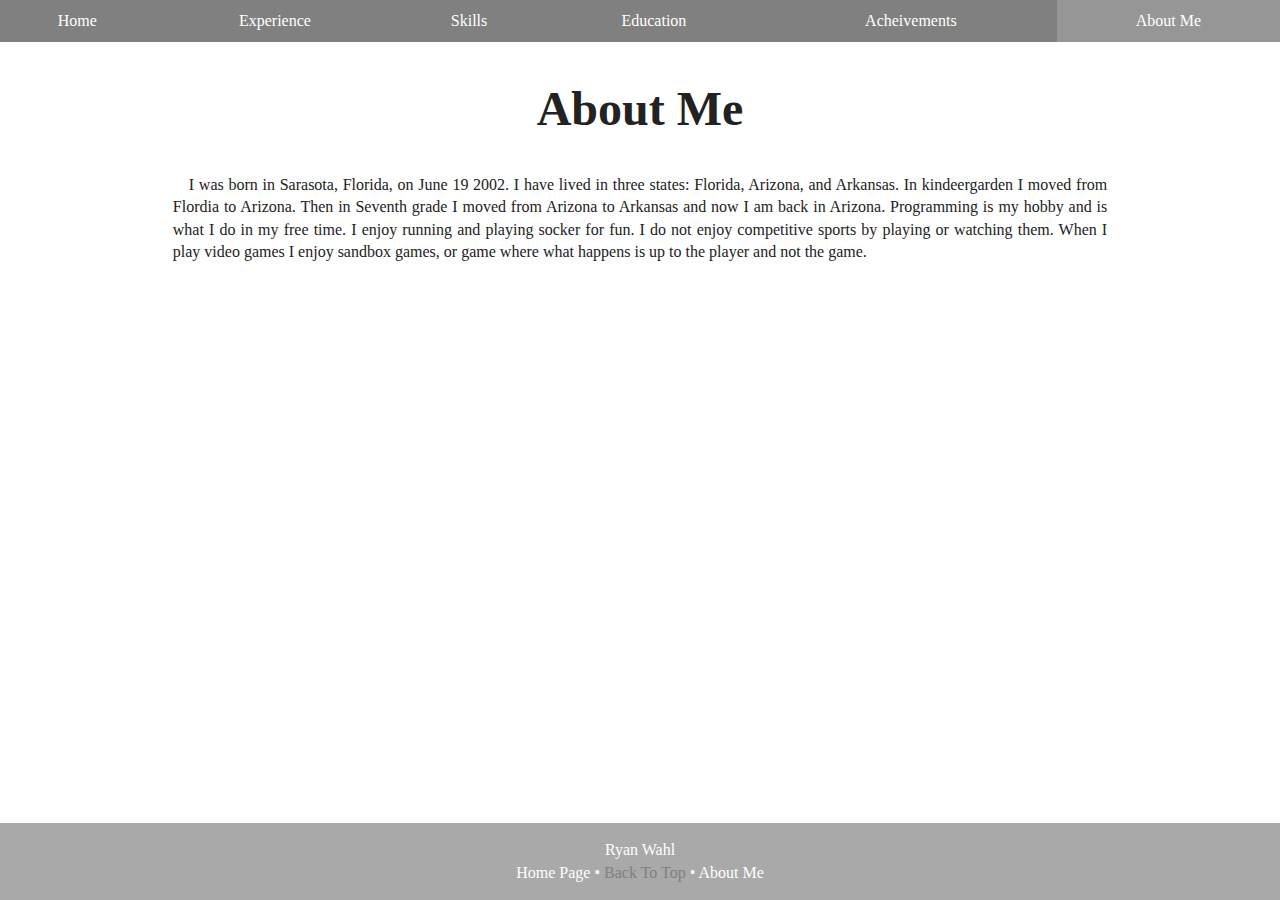
==== aboutme.html @ 01eeb567 "Added Content" ====
<!DOCTYPE html>
<html class="no-js" lang="">

<head>
  <!-- 
    This page is the about me page or the page for more information.
    Author: Ryan Wahl
    Date: 11.13.18
    File Name: aboutme.html
   -->
  <meta charset="utf-8">
  <meta http-equiv="x-ua-compatible" content="ie=edge">
  <title>Ryan Wahl Portfolio</title>
  <meta name="description" content="">
  <meta name="viewport" content="width=device-width, initial-scale=1, shrink-to-fit=no">

  <link rel="manifest" href="site.webmanifest">
  <link rel="apple-touch-icon" href="icon.png">
  <!-- Place favicon.ico in the root directory -->

  <link rel="stylesheet" href="css/normalize.css" />
  <link rel="stylesheet" href="css/main.css" />
  <link rel="stylesheet" href="css/styles.css" />
  <link rel="stylesheet" href="css/subpages.css">
</head>

<body>

  <!-- Top navigation bar styles -->
  <header>
    <nav>
      <ul>
        <li><a href="index.html">Home</a></li>
        <li><a href="experience.html">Experience</a></li>
        <li><a href="skills.html">Skills</a></li>
        <li><a href="education.html">Education</a></li>
        <li><a href="acheivements.html">Acheivements</a></li>
        <li><a href="aboutme.html" class="active">About Me</a></li>
      </ul>
    </nav>
  </header>

  <section>
    <h1>About Me</h1>

    <p>I was born in Sarasota, Florida, on June 19 2002. I have lived in three states: Florida, Arizona, and Arkansas.
      In kindeergarden I moved from Flordia to Arizona. Then in Seventh grade I moved from Arizona to Arkansas and now
      I am back in Arizona.
      Programming is my hobby and is what I do in my free time. I enjoy running and playing socker for fun. I do not
      enjoy competitive sports by playing or watching them. When I play video games I enjoy sandbox games, or game
      where what happens is up to the player and not the game.</p>
  </section>

  <!-- The footer -->
  <footer id="footer1">
    <p>Ryan Wahl</p>
    <p><a href="index.html">Home Page</a> &bull; <a href="#top">Back To Top</a> &bull; <a href="aboutme.html">About Me</a></p>
  </footer>
  <!-- 
    
    Start of Java Script Section

   -->
  <!-- This script is used for the footer. -->
  <script src="js/footer.js"></script>

  <script src="js/vendor/modernizr-3.6.0.min.js"></script>
  <script src="https://code.jquery.com/jquery-3.3.1.min.js" integrity="sha256-FgpCb/KJQlLNfOu91ta32o/NMZxltwRo8QtmkMRdAu8="
    crossorigin="anonymous"></script>
  <script>
    window.jQuery || document.write('<script src="js/vendor/jquery-3.3.1.min.js"><\/script>')
  </script>
  <script src="js/plugins.js"></script>
  <script src="js/main.js"></script>

  <!-- Google Analytics: change UA-XXXXX-Y to be your site's ID. -->
  <script>
    window.ga = function () {
      ga.q.push(arguments)
    };
    ga.q = [];
    ga.l = +new Date;
    ga('create', 'UA-XXXXX-Y', 'auto');
    ga('send', 'pageview')
  </script>
  <script src="https://www.google-analytics.com/analytics.js" async defer></script>
  <!-- 

    End of Java Script Section

   -->
</body>

</html>
---- css/main.css ----
/*! HTML5 Boilerplate v6.1.0 | MIT License | https://html5boilerplate.com/ */

/*
 * What follows is the result of much research on cross-browser styling.
 * Credit left inline and big thanks to Nicolas Gallagher, Jonathan Neal,
 * Kroc Camen, and the H5BP dev community and team.
 */

/* ==========================================================================
   Base styles: opinionated defaults
   ========================================================================== */

html {
    color: #222;
    font-size: 1em;
    line-height: 1.4;
}

/*
 * Remove text-shadow in selection highlight:
 * https://twitter.com/miketaylr/status/12228805301
 *
 * Vendor-prefixed and regular ::selection selectors cannot be combined:
 * https://stackoverflow.com/a/16982510/7133471
 *
 * Customize the background color to match your design.
 */

::-moz-selection {
    background: #b3d4fc;
    text-shadow: none;
}

::selection {
    background: #b3d4fc;
    text-shadow: none;
}

/*
 * A better looking default horizontal rule
 */

hr {
    display: block;
    height: 1px;
    border: 0;
    border-top: 1px solid #ccc;
    margin: 1em 0;
    padding: 0;
}

/*
 * Remove the gap between audio, canvas, iframes,
 * images, videos and the bottom of their containers:
 * https://github.com/h5bp/html5-boilerplate/issues/440
 */

audio,
canvas,
iframe,
img,
svg,
video {
    vertical-align: middle;
}

/*
 * Remove default fieldset styles.
 */

fieldset {
    border: 0;
    margin: 0;
    padding: 0;
}

/*
 * Allow only vertical resizing of textareas.
 */

textarea {
    resize: vertical;
}

/* ==========================================================================
   Browser Upgrade Prompt
   ========================================================================== */

.browserupgrade {
    margin: 0.2em 0;
    background: #ccc;
    color: #000;
    padding: 0.2em 0;
}

/* ==========================================================================
   Author's custom styles
   ========================================================================== */

















/* ==========================================================================
   Helper classes
   ========================================================================== */

/*
 * Hide visually and from screen readers
 */

.hidden {
    display: none !important;
}

/*
 * Hide only visually, but have it available for screen readers:
 * https://snook.ca/archives/html_and_css/hiding-content-for-accessibility
 *
 * 1. For long content, line feeds are not interpreted as spaces and small width
 *    causes content to wrap 1 word per line:
 *    https://medium.com/@jessebeach/beware-smushed-off-screen-accessible-text-5952a4c2cbfe
 */

.visuallyhidden {
    border: 0;
    clip: rect(0 0 0 0);
    height: 1px;
    margin: -1px;
    overflow: hidden;
    padding: 0;
    position: absolute;
    width: 1px;
    white-space: nowrap; /* 1 */
}

/*
 * Extends the .visuallyhidden class to allow the element
 * to be focusable when navigated to via the keyboard:
 * https://www.drupal.org/node/897638
 */

.visuallyhidden.focusable:active,
.visuallyhidden.focusable:focus {
    clip: auto;
    height: auto;
    margin: 0;
    overflow: visible;
    position: static;
    width: auto;
    white-space: inherit;
}

/*
 * Hide visually and from screen readers, but maintain layout
 */

.invisible {
    visibility: hidden;
}

/*
 * Clearfix: contain floats
 *
 * For modern browsers
 * 1. The space content is one way to avoid an Opera bug when the
 *    `contenteditable` attribute is included anywhere else in the document.
 *    Otherwise it causes space to appear at the top and bottom of elements
 *    that receive the `clearfix` class.
 * 2. The use of `table` rather than `block` is only necessary if using
 *    `:before` to contain the top-margins of child elements.
 */

.clearfix:before,
.clearfix:after {
    content: " "; /* 1 */
    display: table; /* 2 */
}

.clearfix:after {
    clear: both;
}

/* ==========================================================================
   EXAMPLE Media Queries for Responsive Design.
   These examples override the primary ('mobile first') styles.
   Modify as content requires.
   ========================================================================== */

@media only screen and (min-width: 35em) {
    /* Style adjustments for viewports that meet the condition */
}

@media print,
       (-webkit-min-device-pixel-ratio: 1.25),
       (min-resolution: 1.25dppx),
       (min-resolution: 120dpi) {
    /* Style adjustments for high resolution devices */
}

/* ==========================================================================
   Print styles.
   Inlined to avoid the additional HTTP request:
   https://www.phpied.com/delay-loading-your-print-css/
   ========================================================================== */

@media print {
    *,
    *:before,
    *:after {
        background: transparent !important;
        color: #000 !important; /* Black prints faster */
        -webkit-box-shadow: none !important;
        box-shadow: none !important;
        text-shadow: none !important;
    }

    a,
    a:visited {
        text-decoration: underline;
    }

    a[href]:after {
        content: " (" attr(href) ")";
    }

    abbr[title]:after {
        content: " (" attr(title) ")";
    }

    /*
     * Don't show links that are fragment identifiers,
     * or use the `javascript:` pseudo protocol
     */

    a[href^="#"]:after,
    a[href^="javascript:"]:after {
        content: "";
    }

    pre {
        white-space: pre-wrap !important;
    }
    pre,
    blockquote {
        border: 1px solid #999;
        page-break-inside: avoid;
    }

    /*
     * Printing Tables:
     * http://css-discuss.incutio.com/wiki/Printing_Tables
     */

    thead {
        display: table-header-group;
    }

    tr,
    img {
        page-break-inside: avoid;
    }

    p,
    h2,
    h3 {
        orphans: 3;
        widows: 3;
    }

    h2,
    h3 {
        page-break-after: avoid;
    }
}
---- css/styles.css ----
@charset "utf-8";
/*
    Generic Style rules that would apply to the entire site.
    Author: Ryan Wahl
    Date: 9.21.18
    Pages Useb By: All
*/

/* Formatting the page layout */

body {
    min-width: 720px;
}

/* Top Naviagtion Bar Styles */

header>nav {
    display: table;
    width: 100%;
}

header>nav a {
    padding: 10px;
    text-decoration: none;
}

nav>ul {
    display: table-row;
}

nav>ul>li {
    display: table-cell;
    text-align: center;
}

nav>ul>li>a {
    display: block;
}

/* 
    Info Section Layout 
    DEPRICATED - to be removed.   
*/

section#info {
    float: right;
    width: 85%;
}

section#info h2 {
    text-align: center;
    text-decoration: underline;
    font-size: 1.9em;
}

section#info h3 {
    text-align: center;
    font-size: 1.6em;
}

section#info p {
    text-indent: 2em;
}

section#info ul {
    text-align: center;
    list-style-type: none;
}

section#info li::before {
    content: '\2219';
    font-size: 2em;
}

/* 
    All of the link colors.
*/

header>nav a:visited,
header>nav a:link {
    background-color: black;
    color: white;
}

header>nav a:visited.active,
header>nav a:link.active {
    background-color: rgb(151, 150, 150);
    color: white;
}

header>nav a:hover,
header>nav a:link {
    background-color: gray;
    color: white;
}

h1 {
    text-align: center;
    font-size: 3em;
}

/* 
    Section with in id of skills 
    DEPRECATED - To be removed.
*/

section#skills {
    float: right;
    width: 75%;
}

section#skills li>ul>li {
    border: 1px solid black;
    list-style-type: none;
    margin-right: 10em;
    padding: 10px;
    font-size: 1.5em;
}

section#skills li>ul>li>section {
    width: 100%;
    background-color: lightblue;
    display: inline-block;
    text-align: center;
}
---- css/subpages.css ----
@charset "utf-8";
/* 
    CSS Styles for all pages except the index.html
    Author: Ryan Wahl
    Date: 11.13.18
    File Name: subpages.css

*/

/* Section Styles */

section {
    width: 73%;
    margin: auto;
}

section p {
    text-align: justify;
    text-indent: 1em;
}

section h2 {
    text-align: center;
}

/* Footer Styles */

footer {
    clear: both;
    background-color: darkgray;
    width: 100%;
}

footer#footer1 {
    position: fixed;
    left: 0;
    bottom: 0;
    width: 100%;
}

footer#footer2 {
    width: 100%;

}

footer p {
    text-align: center;
    color: white;
}

footer p:first-of-type {
    margin-bottom: 0;
}

footer p:last-of-type {
    margin-top: 0;
}

footer a {
    color: white;
    text-decoration: none;
}

footer a:hover {
    color: rgb(230, 227, 227);
}

/* Body Styles */

body {
    min-width: 700px;
}

/* List Styles */

ul.center-exp {
    width: 25%;
    margin: auto;
}

ul.center-achieve {
    width: 23%;
    margin: auto;
}

/* Link styles */

section p a {
    color: gray;
    text-decoration: none;
}

section p a:hover {
    color: darkgray;
}
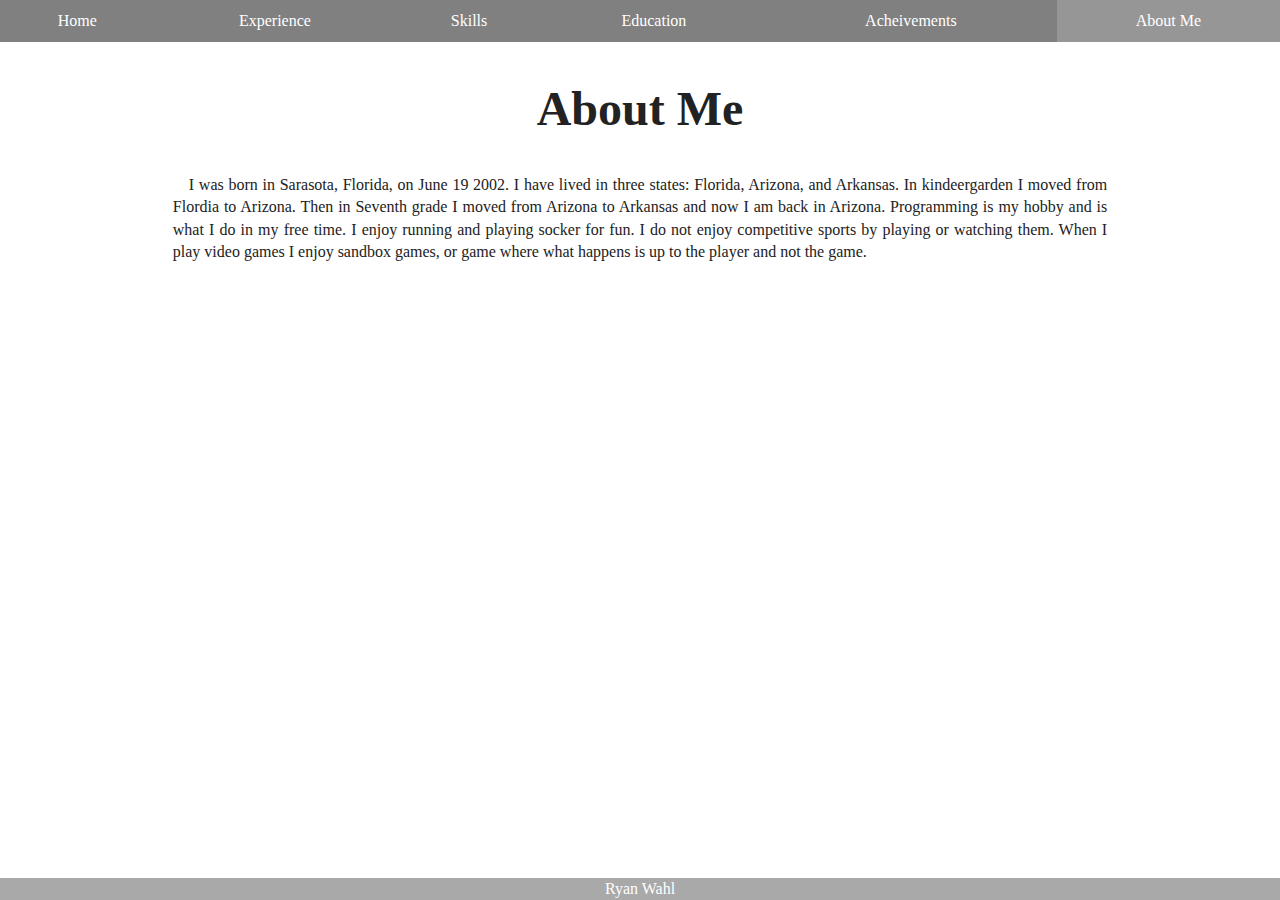
==== commit 01c11d34: "Finished popup" ====
--- a/aboutme.html
+++ b/aboutme.html
@@ -40,6 +40,8 @@
     </nav>
   </header>
 
+
+
   <section>
     <h1>About Me</h1>
 
@@ -54,7 +56,6 @@
   <!-- The footer -->
   <footer id="footer1">
     <p>Ryan Wahl</p>
-    <p><a href="index.html">Home Page</a> &bull; <a href="#top">Back To Top</a> &bull; <a href="aboutme.html">About Me</a></p>
   </footer>
   <!-- 
     
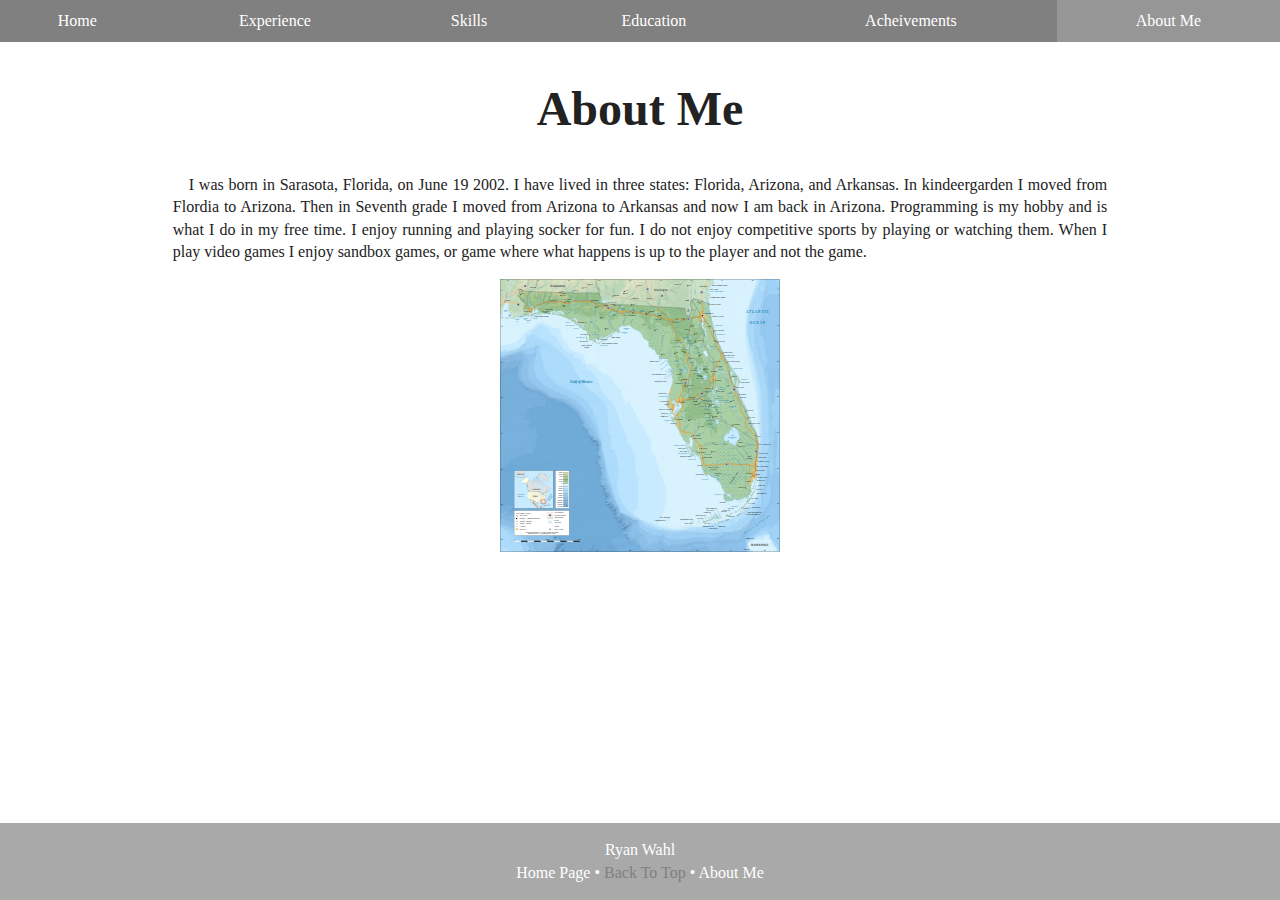
==== commit 53db884f: "Improved Popup" ====
--- a/aboutme.html
+++ b/aboutme.html
@@ -51,11 +51,15 @@
       Programming is my hobby and is what I do in my free time. I enjoy running and playing socker for fun. I do not
       enjoy competitive sports by playing or watching them. When I play video games I enjoy sandbox games, or game
       where what happens is up to the player and not the game.</p>
+    <!-- Tempory style rule of width 30. -->
+    <img src="img/Florida.svg" class="img-center" style="width: 30%;">
   </section>
 
   <!-- The footer -->
   <footer id="footer1">
     <p>Ryan Wahl</p>
+    <p><a href="index.html">Home Page</a> &bull; <a href="#top">Back To Top</a> &bull; <a href="aboutme.html">About
+        Me</a></p>
   </footer>
   <!-- 
     
--- a/css/styles.css
+++ b/css/styles.css
@@ -122,4 +122,10 @@
     background-color: lightblue;
     display: inline-block;
     text-align: center;
+}
+
+/* Generic Image Styles */
+.img-center {
+    display: block;
+    margin: auto;
 }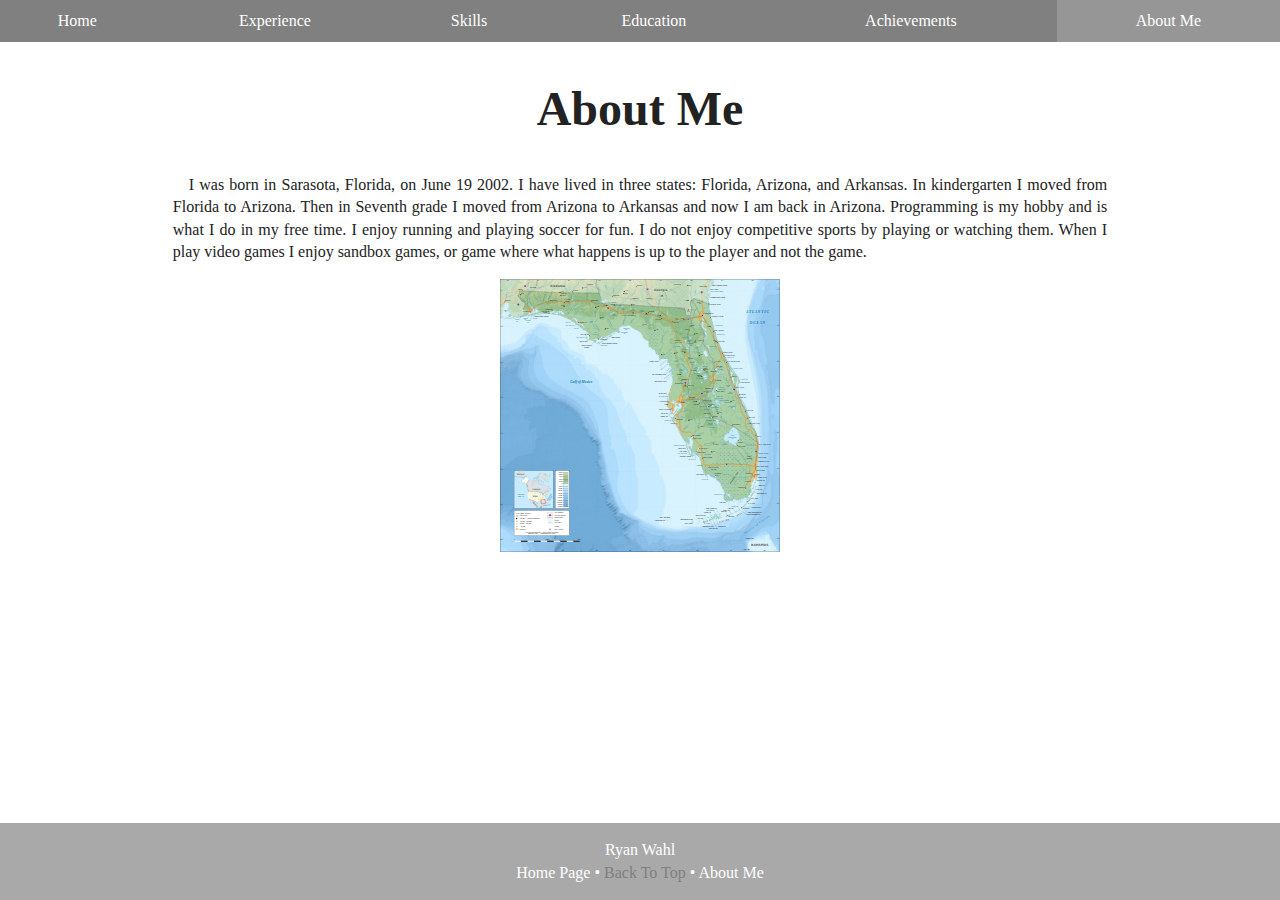
==== commit abb36ef8: "Comments" ====
--- a/aboutme.html
+++ b/aboutme.html
@@ -22,6 +22,7 @@
   <link rel="stylesheet" href="css/main.css" />
   <link rel="stylesheet" href="css/styles.css" />
   <link rel="stylesheet" href="css/subpages.css">
+  <link rel="stylesheet" href="css/print.css" media="print">
 </head>
 
 <body>
@@ -34,7 +35,7 @@
         <li><a href="experience.html">Experience</a></li>
         <li><a href="skills.html">Skills</a></li>
         <li><a href="education.html">Education</a></li>
-        <li><a href="acheivements.html">Acheivements</a></li>
+        <li><a href="acheivements.html">Achievements</a></li>
         <li><a href="aboutme.html" class="active">About Me</a></li>
       </ul>
     </nav>
@@ -46,17 +47,24 @@
     <h1>About Me</h1>
 
     <p>I was born in Sarasota, Florida, on June 19 2002. I have lived in three states: Florida, Arizona, and Arkansas.
-      In kindeergarden I moved from Flordia to Arizona. Then in Seventh grade I moved from Arizona to Arkansas and now
-      I am back in Arizona.
-      Programming is my hobby and is what I do in my free time. I enjoy running and playing socker for fun. I do not
-      enjoy competitive sports by playing or watching them. When I play video games I enjoy sandbox games, or game
-      where what happens is up to the player and not the game.</p>
+      In kindergarten I moved from Florida to Arizona. Then in Seventh grade I moved from Arizona to Arkansas and now I
+      am back in Arizona. Programming is my hobby and is what I do in my free time. I enjoy running and playing soccer
+      for fun. I do not enjoy competitive sports by playing or watching them. When I play video games I enjoy sandbox
+      games, or game where what happens is up to the player and not the game.
+
+
+    </p>
     <!-- Tempory style rule of width 30. -->
     <img src="img/Florida.svg" class="img-center" style="width: 30%;">
   </section>
 
   <!-- The footer -->
   <footer id="footer1">
+    <p>Ryan Wahl</p>
+    <p><a href="index.html">Home Page</a> &bull; <a href="#top">Back To Top</a> &bull; <a href="aboutme.html">About
+        Me</a></p>
+  </footer>
+  <footer id="footer2">
     <p>Ryan Wahl</p>
     <p><a href="index.html">Home Page</a> &bull; <a href="#top">Back To Top</a> &bull; <a href="aboutme.html">About
         Me</a></p>
@@ -76,7 +84,6 @@
     window.jQuery || document.write('<script src="js/vendor/jquery-3.3.1.min.js"><\/script>')
   </script>
   <script src="js/plugins.js"></script>
-  <script src="js/main.js"></script>
 
   <!-- Google Analytics: change UA-XXXXX-Y to be your site's ID. -->
   <script>
--- a/css/styles.css
+++ b/css/styles.css
@@ -3,74 +3,11 @@
     Generic Style rules that would apply to the entire site.
     Author: Ryan Wahl
     Date: 9.21.18
-    Pages Useb By: All
+    Pages Used By: All
 */
-
-/* Formatting the page layout */
-
-body {
-    min-width: 720px;
-}
 
 /* Top Naviagtion Bar Styles */
 
-header>nav {
-    display: table;
-    width: 100%;
-}
-
-header>nav a {
-    padding: 10px;
-    text-decoration: none;
-}
-
-nav>ul {
-    display: table-row;
-}
-
-nav>ul>li {
-    display: table-cell;
-    text-align: center;
-}
-
-nav>ul>li>a {
-    display: block;
-}
-
-/* 
-    Info Section Layout 
-    DEPRICATED - to be removed.   
-*/
-
-section#info {
-    float: right;
-    width: 85%;
-}
-
-section#info h2 {
-    text-align: center;
-    text-decoration: underline;
-    font-size: 1.9em;
-}
-
-section#info h3 {
-    text-align: center;
-    font-size: 1.6em;
-}
-
-section#info p {
-    text-indent: 2em;
-}
-
-section#info ul {
-    text-align: center;
-    list-style-type: none;
-}
-
-section#info li::before {
-    content: '\2219';
-    font-size: 2em;
-}
 
 /* 
     All of the link colors.
@@ -78,18 +15,21 @@
 
 header>nav a:visited,
 header>nav a:link {
+    /* Sets the background color to black and the text color to white. */
     background-color: black;
     color: white;
 }
 
 header>nav a:visited.active,
 header>nav a:link.active {
+    /* Sets the background color to gray and the text color to white */
     background-color: rgb(151, 150, 150);
     color: white;
 }
 
 header>nav a:hover,
 header>nav a:link {
+    /* Sets the background color to gray and the text color to white */
     background-color: gray;
     color: white;
 }
@@ -100,32 +40,92 @@
 }
 
 /* 
-    Section with in id of skills 
-    DEPRECATED - To be removed.
+    Generic Image Styles 
 */
-
-section#skills {
-    float: right;
-    width: 75%;
-}
-
-section#skills li>ul>li {
-    border: 1px solid black;
-    list-style-type: none;
-    margin-right: 10em;
-    padding: 10px;
-    font-size: 1.5em;
-}
-
-section#skills li>ul>li>section {
-    width: 100%;
-    background-color: lightblue;
-    display: inline-block;
-    text-align: center;
-}
-
-/* Generic Image Styles */
 .img-center {
     display: block;
     margin: auto;
+}
+
+/* 
+    Media styles 
+*/
+
+@media only screen and (max-width: 480px) {
+
+    /* Sets the navigation width to 100% so it spans across the entire top. */
+    header>nav {
+        width: 100%;
+    }
+
+    header>nav a {
+        /* Removes all of the underlines. */
+        text-decoration: none;
+    }
+
+    header nav ul {
+        /* Sets the display of flex to unordered list */
+        display: -webkit-flex;
+        display: flex;
+        /* Sets the flow to column with no wrapping. */
+        -webkit-flex-flow: column nowrap;
+        flex-flow: column nowrap;
+        /* Removes the bullet points */
+        list-style-type: none;
+        /* Makes the ul span across the screen */
+        width: 100%;
+        /* Zero out paddings and margins. */
+        padding: 0;
+        margin: 0;
+    }
+
+    header nav li,
+    header nav a {
+        /* Centers the text */
+        text-align: center;
+        /* Sets the width to 100% */
+        width: 100%;
+        /* Makes the link go from an inline to block. */
+        display: block;
+    }
+
+    header nav a {
+        /* Adds a padding of 5 around the links. */
+        padding: 5px;
+    }
+
+}
+
+@media only screen and (min-width: 481px) {
+
+    /* Navigation Styles */
+    header>nav {
+        /* Sets the display of the nav to table. */
+        display: table;
+        /* Makes the nav bar span across the entire screen. */
+        width: 100%;
+    }
+
+    header>nav a {
+        /* Adds a padding of 10 pixels around the link */
+        padding: 10px;
+        /* Removes the underline */
+        text-decoration: none;
+    }
+
+    nav>ul {
+        /* Sets the display to table-row */
+        display: table-row;
+    }
+
+    nav>ul>li {
+        /* Sets the display to table-cell */
+        display: table-cell;
+        text-align: center;
+    }
+
+    nav>ul>li>a {
+        /* Sets the display to block. */
+        display: block;
+    }
 }--- a/css/subpages.css
+++ b/css/subpages.css
@@ -10,28 +10,37 @@
 /* Section Styles */
 
 section {
+    /* Sets the width to 73% and centers the content */
     width: 73%;
     margin: auto;
 }
 
 section p {
+    /* Sets the text to Justify and indents it. */
     text-align: justify;
     text-indent: 1em;
 }
 
 section h2 {
+    /* Centers the text. */
     text-align: center;
 }
 
-/* Footer Styles */
+/* 
+    Footer Styles 
+*/
 
 footer {
+    /* Clears both the left and right margins */
     clear: both;
+    /* Sets the background color to a light gray (despite the name) */
     background-color: darkgray;
+    /* Makes the footer span across the entire page */
     width: 100%;
 }
 
 footer#footer1 {
+    /* Sets the position to fix and puts it at the bottom. It always will stay at the bottom on screen. */
     position: fixed;
     left: 0;
     bottom: 0;
@@ -44,52 +53,82 @@
 }
 
 footer p {
+    /* Cetners the text */
     text-align: center;
     color: white;
 }
 
 footer p:first-of-type {
+    /* Sets the bottom margin to 0 */
     margin-bottom: 0;
 }
 
 footer p:last-of-type {
+    /* Sets the margin top to 0 */
     margin-top: 0;
 }
 
 footer a {
     color: white;
+    /* Removes the underlines for the links */
     text-decoration: none;
 }
 
 footer a:hover {
+    /* Changes the color to a form of white when hovered over. */
     color: rgb(230, 227, 227);
 }
 
-/* Body Styles */
-
-body {
-    min-width: 700px;
-}
-
-/* List Styles */
-
-ul.center-exp {
-    width: 25%;
-    margin: auto;
-}
-
-ul.center-achieve {
-    width: 23%;
-    margin: auto;
-}
-
-/* Link styles */
+/* 
+    Link styles 
+*/
 
 section p a {
     color: gray;
+    /* Removes the underline from the link */
     text-decoration: none;
 }
 
 section p a:hover {
     color: darkgray;
+}
+
+/* 
+    Media Styles 
+*/
+/* Mobile Styles */
+@media only screen and (max-width: 480px) {
+    ul.center-exp {
+        /* Centers the unordered list */
+        width: 100%;
+        margin: auto;
+        margin-bottom: 5px;
+    }
+
+    ul.center-achieve {
+        /* Centers theunordered list */
+        width: 100%;
+        margin: auto;
+    }
+}
+
+/* Table and Computer Styles */
+@media only screen and (min-width: 481px) {
+    ul.center-exp {
+        /* Centers theunordered list */
+        width: 25%;
+        margin: auto;
+    }
+
+    ul.center-achieve {
+        /* Centers theunordered list */
+        width: 23%;
+        min-width: 200px;
+        margin: auto;
+    }
+
+    #footer2 {
+        /* Removes the second footer. */
+        display: none;
+    }
 }--- a/css/print.css
+++ b/css/print.css
@@ -0,0 +1,47 @@
+@charset "utf-8";
+
+/* 
+    Printer Styles for the printer.
+    Author: Ryan Wahl
+    Date: 12.14.18
+    Pages not supported: index.html
+*/
+
+#edu {
+    /* Prevents page break within the id of edu */
+    page-break-inside: avoid;
+}
+
+.left {
+    /* Removes the class of left float. */
+    float: none;
+}
+
+.right {
+    /* Removes the class of right float */
+    float: none;
+}
+
+footer {
+    /* Hides the footer */
+    display: none;
+}
+
+header {
+    /* Hides the header (Navigation bar) */
+    display: none;
+}
+
+body::before {
+    /* Adds my name before the start of every page. */
+    content: "Ryan Wahl";
+    font-size: 15mm;
+    margin-left: 65mm;
+}
+
+#edu::before {
+    /* Adds in high school classes before the id of edu (Education table) */
+    content: "High School Classes";
+    font-size: 10mm;
+    margin-left: 12mm;
+}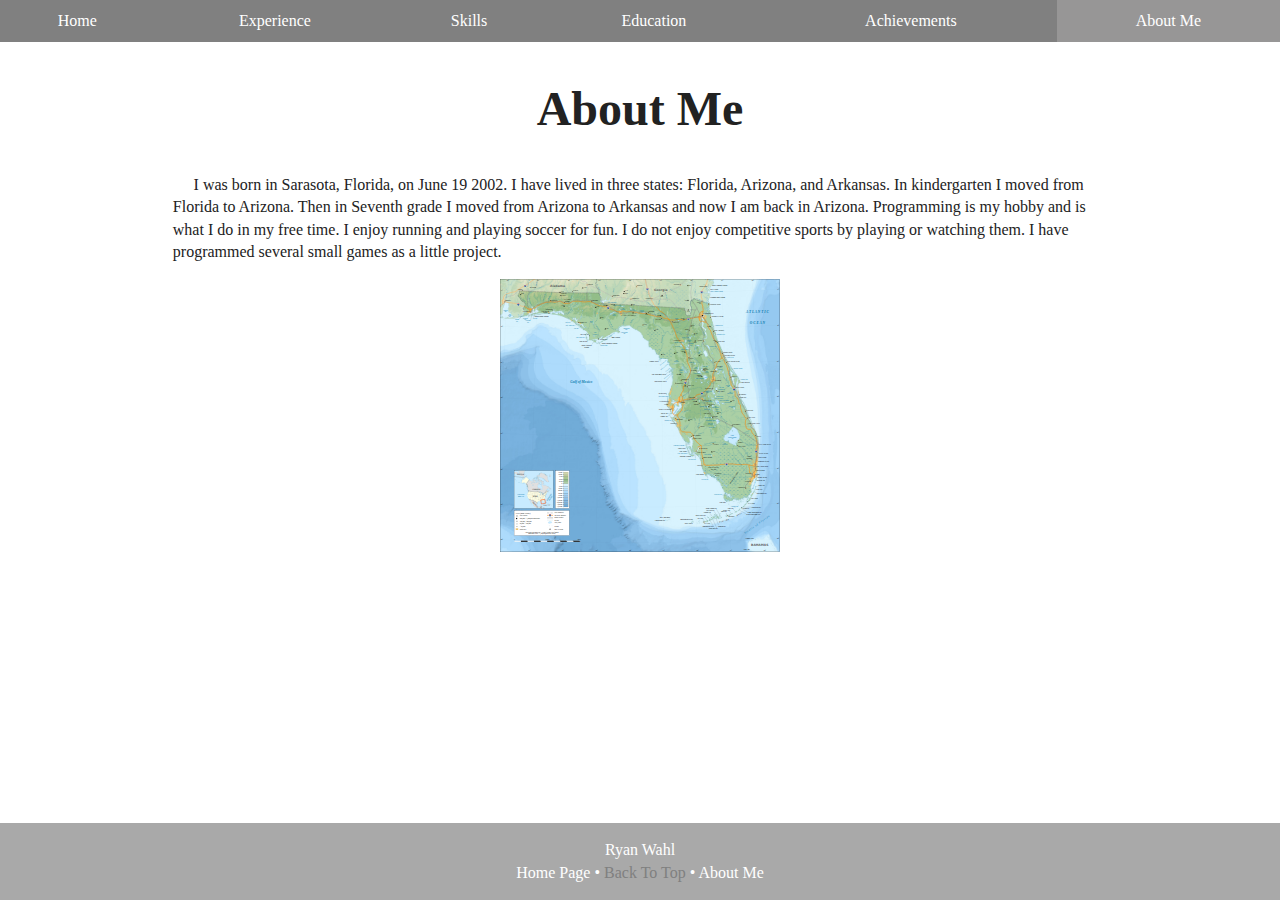
==== commit 5e716b92: "Comments" ====
--- a/aboutme.html
+++ b/aboutme.html
@@ -49,10 +49,8 @@
     <p>I was born in Sarasota, Florida, on June 19 2002. I have lived in three states: Florida, Arizona, and Arkansas.
       In kindergarten I moved from Florida to Arizona. Then in Seventh grade I moved from Arizona to Arkansas and now I
       am back in Arizona. Programming is my hobby and is what I do in my free time. I enjoy running and playing soccer
-      for fun. I do not enjoy competitive sports by playing or watching them. When I play video games I enjoy sandbox
-      games, or game where what happens is up to the player and not the game.
-
-
+      for fun. I do not enjoy competitive sports by playing or watching them. I have programmed several small games as
+      a little project.
     </p>
     <!-- Tempory style rule of width 30. -->
     <img src="img/Florida.svg" class="img-center" style="width: 30%;">
--- a/css/subpages.css
+++ b/css/subpages.css
@@ -16,9 +16,9 @@
 }
 
 section p {
-    /* Sets the text to Justify and indents it. */
-    text-align: justify;
-    text-indent: 1em;
+    /* Sets the text to left and indents it. */
+    text-align: left;
+    text-indent: 1.3em;
 }
 
 section h2 {
@@ -49,6 +49,7 @@
 
 footer#footer2 {
     width: 100%;
+    padding: 10px;
 
 }
 
@@ -118,6 +119,7 @@
         /* Centers theunordered list */
         width: 25%;
         margin: auto;
+        min-width: 200px;
     }
 
     ul.center-achieve {
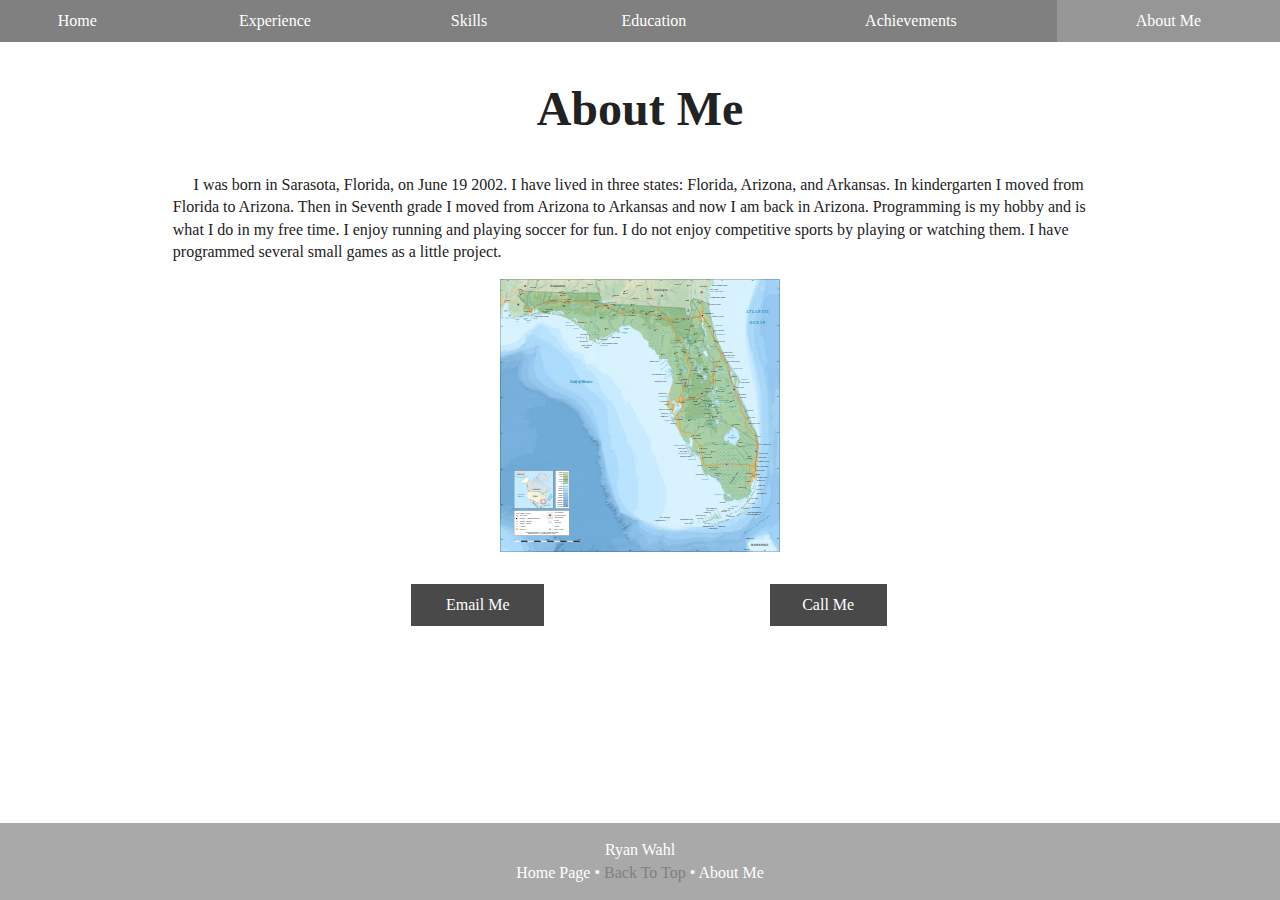
==== commit f7fc82f7: "Final Commit" ====
--- a/aboutme.html
+++ b/aboutme.html
@@ -21,7 +21,8 @@
   <link rel="stylesheet" href="css/normalize.css" />
   <link rel="stylesheet" href="css/main.css" />
   <link rel="stylesheet" href="css/styles.css" />
-  <link rel="stylesheet" href="css/subpages.css">
+  <link rel="stylesheet" href="css/subpages.css" />
+  <link rel="stylesheet" href="css/about.css" />
   <link rel="stylesheet" href="css/print.css" media="print">
 </head>
 
@@ -54,6 +55,15 @@
     </p>
     <!-- Tempory style rule of width 30. -->
     <img src="img/Florida.svg" class="img-center" style="width: 30%;">
+  </section>
+
+  <section>
+    <nav>
+      <ul>
+        <li><a href="mailto:rwahl005@west-mec.org">Email Me</a></li>
+        <li><a href="tel:+16025004181">Call Me</a></li>
+      </ul>
+    </nav>
   </section>
 
   <!-- The footer -->
--- a/css/subpages.css
+++ b/css/subpages.css
@@ -95,6 +95,13 @@
 }
 
 /* 
+    Float Functions
+*/
+.right {
+    float: right;
+}
+
+/* 
     Media Styles 
 */
 /* Mobile Styles */
--- a/css/about.css
+++ b/css/about.css
@@ -0,0 +1,75 @@
+/* 
+    About.css
+    Author: Ryan Wahl
+    Date: 12.18.18
+
+    page for: aboutme.html
+*/
+
+/* Navigation Styles */
+section>nav {
+    /* Sets the display to table */
+    display: table;
+    /* It has a width of 75% and is centered. */
+    width: 75%;
+    margin: auto;
+    margin-top: 2em;
+}
+
+section>nav a {
+    /* A padding of 10 around the link */
+    padding: 10px;
+    /* Removes the link underlines */
+    text-decoration: none;
+    /* Adds the background color */
+    background-color: rgb(73, 73, 73);
+    /* Centers the buttons */
+    width: 30%;
+    margin: auto;
+    /* Sets the text color to white */
+    color: white;
+}
+
+section>nav a:hover {
+    /* Changes the background color to gray. */
+    background-color: rgb(95, 94, 94);
+}
+
+/* 
+    Mobile Styles
+*/
+@media only screen and (max-width: 480px) {
+    body {
+        min-width: 0px;
+        width: 100%;
+    }
+
+    section nav {
+        /* Puts the navigation list at the bottom of the page */
+        display: block;
+        margin: 0;
+        width: 100%;
+    }
+
+    section nav a {
+        /* Makes the link span across the entire screen */
+        display: block;
+        margin: 0;
+        width: 100%;
+        /* Centers the text. */
+        text-align: center;
+        padding-right: 0;
+    }
+
+    section nav ul {
+        /* Removes the padding and margin. */
+        margin: 0;
+        padding: 0;
+
+    }
+
+    section {
+        width: 100%;
+        margin: 0;
+    }
+}--- a/css/print.css
+++ b/css/print.css
@@ -44,4 +44,8 @@
     content: "High School Classes";
     font-size: 10mm;
     margin-left: 12mm;
+}
+
+.print-break-avoid {
+    page-break-inside: avoid;
 }